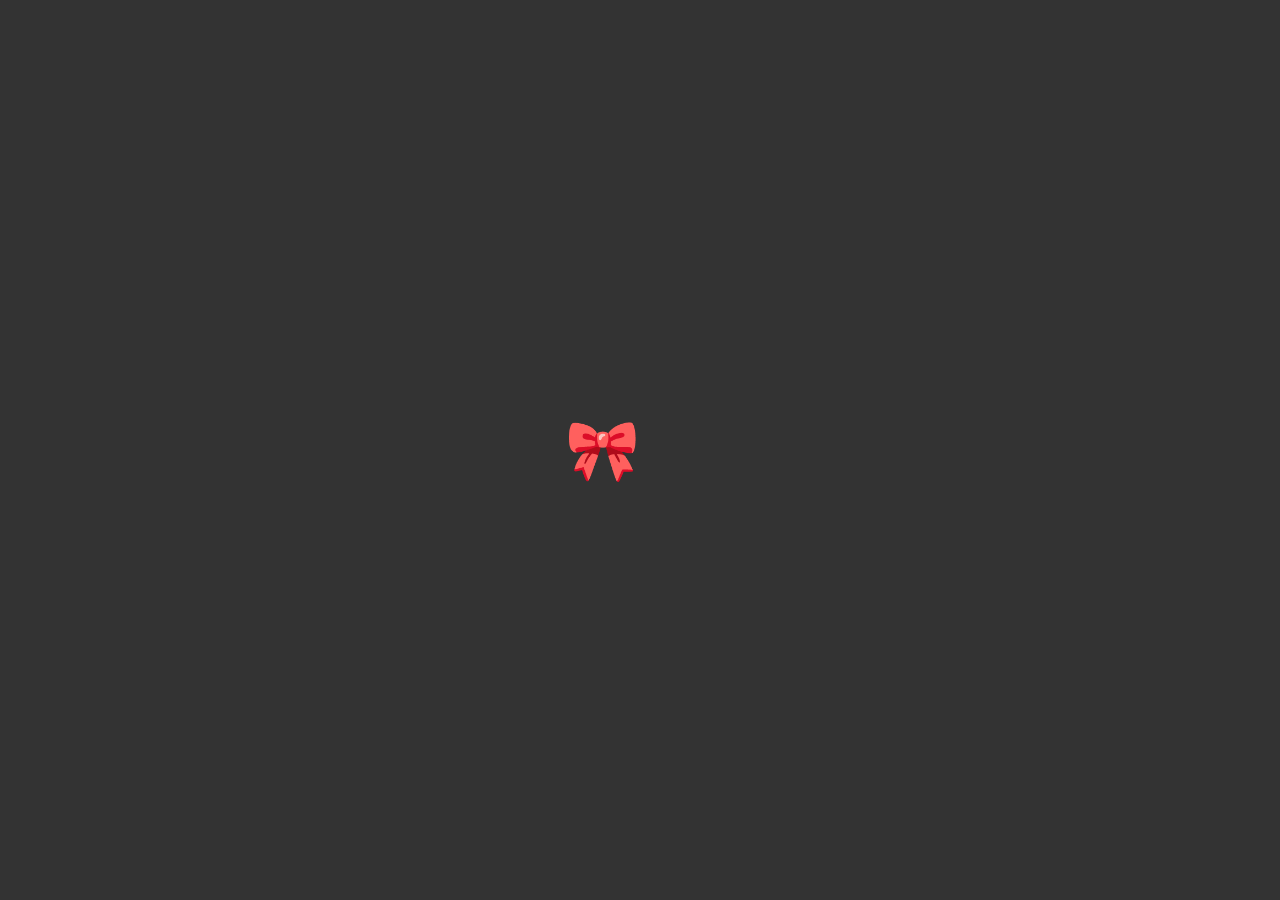
==== adventure.html @ eb998ced "Add files via upload" ====
<!DOCTYPE html>
<html lang="en">
<head>
    <meta charset="UTF-8">
    <meta name="viewport" content="width=device-width, initial-scale=1.0, maximu-scale=1.0">
    <title>Mandisa's Birthday</title>
    <link rel="stylesheet" href="style.css">
        <link rel="stylesheet" href="https://cdnjs.cloudflare.com/ajax/libs/font-awesome/6.5.1/css/all.min.css"
        integrity="sha512-DTOQO9RWCH3ppGqcWaEA1BIZOC6xxalwEsw9c2QQeAIftl+Vegovlnee1c9QX4TctnWMn13TZye+giMm8e2LwA=="
        crossorigin="anonymous" referrerpolicy="no-referrer" />
    <link
        href="https://fonts.googleapis.com/css2?family=Dancing+Script:wght@500;700&family=Poppins:wght@400;600&display=swap"
        rel="stylesheet">
    <script src="https://code.jquery.com/jquery-3.7.1.min.js"
        integrity="sha256-/JqT3SQfawRcv/BIHPThkBvs0OEvtFFmqPF/lYI/Cxo=" crossorigin="anonymous"></script>
</head>


<body class="adventurebody">

    <div class="gate gate-left">
        <div class="ribbon" id="ribbon">🎀</div>
    </div>
<div class="gate gate-right"></div>
    <div class="adventure-container">
       <div class="camera-wrapper">
        <img src="images/vintage _📸.jpg" class="camera-frame">
         <div class="camera-lens">
        <img src="images/slide.gif" class="slide active">
        <img src="images/picture.jpeg" class="slide">
        <img src="images/picture1.jpeg" class="slide">
        <img src="images/slideshow1.jpeg" class="slide">
        <img src="images/slideshow2.jpg" class="slide">
        <img src="images/slideshow3.jpeg" class="slide">
        <img src="images/slideshow4.jpg" class="slide">
        <video src="images/slideshow11.mp4" class="slide" autoplay muted playsinline loop></video>
        <img src="images/slideshow5.jpg" class="slide">
        <img src="images/slideshow8.jpg" class="slide">
        <img src="images/slideshow6.jpg" class="slide">
        <video src="images/slideshow9.mp4" class="slide" autoplay muted playsinline loop></video> 
        <video src="images/slideshow10.mp4" class="slide" autoplay muted playsinline loop></video>  
        <img src="images/slideshow7.jpg" class="slide">
        <img src="images/slideshow4.jpg" class="slide">
        
    </div>

     <div class="zone" id="zone-jump"></div>
     
       </div> 


   <div class="scene">
    <div class="book-wrapper">
    <div class="book">

      <!-- right inside page (always behind) -->
      <div class="page-right">
        <p class="right-title">🎂 Happy Birthday! 🎂</p>
        <p class="right-msg">
          Wishing you a day filled with love,
          laughter, and all the things that
          make you smile.<br><br>
          May this year bring you everything
          your heart desires. You deserve
          all the happiness in the world!<br><br>
          With love 💜
        </p>
      </div>

      <!-- cover that flips open -->
      <div class="cover" id="cover">
        <!-- front of cover -->
        <div class="cover-front">
          <div class="emoji">🎀</div>
          <p class="front-text">A message for you...</p>
          <p class="hint">Click to open 💌</p>
        </div>
        <!-- back of cover = left inside page -->
        <div class="cover-back">
          <div class="emoji">✨</div>
          <p class="left-msg">
            You are loved more than<br>
            words can say.<br><br>
            Today is your day —<br>
            celebrate every moment! 🎉
          </p>
        </div>
      </div>

    </div>
  </div>
  </div>

  <div class="decoration">
    <img src="images/balloon1.png">
    <img src="images/balloon2.png">
    <img src="images/heart.png">
    <img src="images/heart_letter.png">
    <img src="images/hat.png">
    <img src="images/smiley_icon.png">

  </div>

  <script>
        const ribbon = document.getElementById('ribbon');
        const gateLeft = document.querySelector('.gate-left');
        const gateRight = document.querySelector('.gate-right');

        ribbon.addEventListener('click', () => {
            gateLeft.classList.add('open');
            gateRight.classList.add('open');
        });
    </script>
    <script>
         let current = 0;
        const slides = document.querySelectorAll('.slide');

        document.getElementById('zone-jump').addEventListener('click', () => {
            current = (current + 1) % slides.length;
            showSlide(current);
        });

        function showSlide(index) {
            slides.forEach(s => s.classList.remove('active'));
            slides[index].classList.add('active');
        }
    </script>

    <script>
       document.getElementById('cover').addEventListener('click', function () {
  this.classList.toggle('open');
});
    </script>
</body>
</html>
---- style.css ----
@import url('https://fonts.googleapis.com/css2?family=Coiny&family=Titan+One&display=swap');
@import url('https://fonts.googleapis.com/css2?family=Nerko+One&family=Sriracha&display=swap');
@import url('https://fonts.googleapis.com/css2?family=Dancing+Script:wght@700&display=swap');

*{
    margin: 0;
    padding: 0;
    box-sizing: border-box;
}

:root{
      --color-pink: #feecea;
    --color-white: #fff;
    --color-black: #333;
    --color-text-pink: #FF7882;
    --color-heart: #FF7882;
    --color-bg-letter: #fff8e4;
    --color-border: #DACCBF;
    --color-purple: rgb(236, 76, 236);
}

.indexbody{
    position: relative;
    background-image:url('images/homepage.png');
background-repeat: no-repeat;
background-size: cover;
background-position: center;
    font-size: 16px;
    margin: 0;
    padding: 0;
    height: 100hv;
    animation: slideInLeft 1s ease-out; /* apply the animation */
}
@keyframes slideInLeft {
    from {
        transform: translateX(100%); /* starts off screen to the right */
        opacity: 0;
    }
    to {
        transform: translateX(0); /* slides into normal position */
        opacity: 1;
    }
}

.adventurebody{
    margin:0;
    padding:0;
    perspective: 3000px; /* gives the gate a 3D depth */
    overflow: hidden;
}

.adventure-container{
    position: relative;
    background-image: linear-gradient(var(--color-white), var(--color-white));
    background-repeat: no-repeat;
    background-size: cover;
    overflow: hidden;
    height: 100vh;
    width: 100%;
}
.container{
    position: relative;
    height: 100vh;
    width: auto;
    display: flex;
    flex-direction: column;  /* stack items vertically */
    justify-content: flex-end; /* push content to bottom */
    padding: 40px;
}

.button{
    display: inline-block;
    align-self: flex-start;
    margin-bottom: 50px;      
    padding: 15px 30px;
    font-size: 18px;
    color: var(--color-purple);
    border: 2px solid var(--color-purple);
    border-radius: 50px;
    cursor: pointer;
    text-decoration: none;
}

.container a{
    text-decoration: none;
}

.gate {
    position: fixed;
    top: 0;
    width: 50%;
    height: 100vh;
    background-color: var(--color-black);
    z-index: 999;
    transition: transform 1.5s ease-in-out;
}

.gate-left {
    left: 0;
    transform-origin: left;
    display: flex;
    justify-content: flex-end;  /* pushes ribbon to the middle */
    align-items: center;
}

.gate-right {
    right: 0;
    transform-origin: right;
}

/* ribbon sitting in the middle of the screen */
.ribbon {
    font-size: 60px;
    cursor: pointer;
    z-index: 1000;
    transition: transform 0.3s ease;
    user-select: none;
}

.ribbon:hover {
    transform: scale(1.2);  /* grows slightly on hover */
}

/* open state — added by JavaScript */
.gate-left.open {
    transform: rotateY(-110deg);
}

.gate-right.open {
    transform: rotateY(110deg);
}

.camera-wrapper {
    position: relative;
    display: inline-block;
    width: 700px;
}

.camera-frame {
    width: 100%;
    display: block;
    
}

/* white screen on the left of the camera */
.camera-lens {
    position: absolute;
    top: 35%;
    left: 12%;
    width: 45%;
    height: 50%;
    overflow: hidden;
    border-radius: 4px;
}

.slide {
    position: absolute;
    width: 100%;
    height: 100%;
    opacity: 0;
    transition: opacity 0.8s ease;
    object-fit: cover;
}

.slide.active {
    opacity: 1;
}
video.slide {
 width: 100%;
height: 100%;
object-fit: cover;
}
/* JUMP zone */
#zone-jump {
    position: absolute;
    top: 40%;
    right: 22%;
    width: 45px;
    height: 45px;
    border-radius: 50%;
    cursor: pointer;
    background: transparent;
}

/* glow on hover so user knows its clickable */
#zone-jump:hover {
    background: rgba(255, 255, 255, 0.15);
    box-shadow: 0 0 10px rgba(255, 255, 255, 0.5);
}


.scene {
  display: flex;
  justify-content: center;
  padding: 3rem 0;
  min-height: 420px;
  perspective: 1500px;
  padding-top: 10%;
  position: absolute;
  bottom: 30%;
  right:10%;
}

.book-wrapper {
  transform: rotateX(-15deg) rotateZ(5deg); 
  transform-style: preserve-3d;
}

.book {
  position: relative;
  width: 250px;
  height: 350px;
}

/* right inside page — sits behind, always visible */
.page-right {
  position: absolute;
  left: 0;
  top: 0;
  width: 100%;
  height: 100%;
  background: #fff0f6;
  border-radius: 0 12px 12px 0;
  border: 1px solid #f0c0d8;
  display: flex;
  flex-direction: column;
  justify-content: center;
  align-items: center;
  padding: 24px;
  text-align: center;
  z-index: 1;
}

/* the flipping cover */
.cover {
  position: absolute;
  left: 0;
  top: 0;
  width: 100%;
  height: 100%;
  transform-style: preserve-3d;
  transform-origin: left center;
  transition: transform 1s ease;
  z-index: 3;
  cursor: pointer;
}

.cover.open {
  transform: rotateY(-160deg);
}

/* front face of cover */
.cover-front {
  position: absolute;
  inset: 0;
  backface-visibility: hidden;
  -webkit-backface-visibility: hidden;
  background: linear-gradient(135deg, #ffb6c1, #d8b4fe);
  border-radius: 12px;
  display: flex;
  flex-direction: column;
  justify-content: center;
  align-items: center;
  padding: 20px;
  text-align: center;
  box-shadow: 4px 4px 20px rgba(0,0,0,0.15);
}

/* back face of cover = left inside page */
.cover-back {
  position: absolute;
  inset: 0;
  backface-visibility: hidden;
  -webkit-backface-visibility: hidden;
  transform: rotateY(180deg);
  background: #fdf0ff;
  border-radius: 12px;
  display: flex;
  flex-direction: column;
  justify-content: center;
  align-items: center;
  padding: 20px;
  text-align: center;
  box-shadow: -4px 4px 20px rgba(0,0,0,0.1);
}

.emoji {
  font-size: 46px;
  margin-bottom: 10px;
}

.front-text {
  font-family: Georgia, serif;
  font-size: 20px;
  color: white;
  font-style: italic;
}

.hint {
  font-size: 12px;
  color: rgba(255,255,255,0.9);
  margin-top: 14px;
  animation: blink 1.5s infinite;
}

.left-msg {
  font-family: Georgia, serif;
  font-size: 15px;
  color: #9333ea;
  line-height: 1.8;
}

.right-title {
  font-size: 18px;
  font-weight: 500;
  color: #9d174d;
  margin-bottom: 12px;
  font-family: Georgia, serif;
}

.right-msg {
  font-family: Georgia, serif;
  font-size: 14px;
  color: #be185d;
  line-height: 1.8;
}

@keyframes blink {
  0%, 100% { opacity: 1; }
  50%       { opacity: 0; }
}


.decoration {
  position: fixed; /* stays over everything */
  top: 0;
  left: 0;
  width: 100%;
  height: 100%;
  pointer-events: none; /* so decorations don't block clicks */
  z-index: 100;
}

.decoration img {
 position: absolute;
 opacity:0.85;
 animation: float 4s ease-in-out infinite;
 
}

.decoration img:nth-child(1) { top: 5%;  left: 3%;  width: 80px; }
.decoration img:nth-child(2) { top: 8%;  right: 4%; width: 70px; }
.decoration img:nth-child(3) { bottom: 15%; right: 5%; width: 50px; }
.decoration img:nth-child(4) { bottom: 10%; left: 6%; width: 90px; }
.decoration img:nth-child(5) { top: 8%; left: 49%; width: 60px; }
.decoration img:nth-child(6) { bottom: 10%; right: 40%; width: 90px; }

@keyframes float {
  0%, 100% { transform: translateY(0px);   }
  50%       { transform: translateY(-12px); }
}



/* ─── RESPONSIVE ─────────────────────────── */

/* Tablet (max 1024px) */
@media (max-width: 1024px) {

  .camera-wrapper {
    width: 500px;
  }

  .scene {
    right: 5%;
    bottom: 25%;
  }

  .book {
    width: 200px;
    height: 300px;
  }

  .front-text { font-size: 17px; }
  .right-title { font-size: 15px; }
  .right-msg   { font-size: 12px; }
  .left-msg    { font-size: 13px; }
}

/* Mobile (max 768px) */
@media (max-width: 768px) {

  /* stack camera and book vertically */
  .adventure-container {
    display: flex;
    flex-direction: column;
    align-items: center;
    height: auto;
    min-height: 100vh;
    overflow-y: auto;
  }

  .camera-wrapper {
    width: 90vw;
    max-width: 400px;
    margin-top: 20px;
  }

  /* lens position scales with camera */
  .camera-lens {
    top: 35%;
    left: 12%;
    width: 45%;
    height: 50%;
  }

  /* book sits below camera */
  .scene {
    position: relative;
    bottom: auto;
    right: auto;
    padding-top: 30px;
    padding-bottom: 40px;
    min-height: unset;
    width: 100%;
    justify-content: center;
  }

  .book-wrapper {
    transform: rotateX(-10deg) rotateZ(3deg);
  }

  .book {
    width: 180px;
    height: 270px;
  }

  .emoji      { font-size: 34px; }
  .front-text { font-size: 16px; }
  .hint       { font-size: 11px; }
  .right-title{ font-size: 14px; }
  .right-msg  { font-size: 11px; }
  .left-msg   { font-size: 12px; }

  /* ribbon stays centered */
  .ribbon { font-size: 44px; }

  /* decorations smaller on mobile */
  .decoration img:nth-child(1) { width: 50px; }
  .decoration img:nth-child(2) { width: 45px; }
  .decoration img:nth-child(3) { width: 35px; }
  .decoration img:nth-child(4) { width: 55px; }
  .decoration img:nth-child(5) { width: 40px; }
  .decoration img:nth-child(6) { width: 55px; }
}

/* Small mobile (max 480px) */
@media (max-width: 480px) {

  .camera-wrapper {
    width: 95vw;
  }

  .book {
    width: 150px;
    height: 230px;
  }

  .emoji      { font-size: 28px; }
  .front-text { font-size: 14px; }
  .right-title{ font-size: 12px; }
  .right-msg  { font-size: 10px; line-height: 1.6; }
  .left-msg   { font-size: 11px; }

  /* tighten decoration positions on small screens */
  .decoration img:nth-child(1) { top: 2%;  left: 1%;  width: 40px; }
  .decoration img:nth-child(2) { top: 2%;  right: 1%; width: 38px; }
  .decoration img:nth-child(3) { bottom: 12%; right: 2%; width: 30px; }
  .decoration img:nth-child(4) { bottom: 8%;  left: 2%;  width: 42px; }
  .decoration img:nth-child(5) { top: 5%;  left: 44%; width: 35px; }
  .decoration img:nth-child(6) { bottom: 8%; right: 2%; width: 42px; }
}


/* ─── INDEX PAGE RESPONSIVE ─────────────────────────── */

/* Tablet (max 1024px) */
@media (max-width: 1024px) {
  .container {
    padding: 30px;
  }

  .button {
    font-size: 16px;
    padding: 12px 24px;
  }
}

/* Mobile (max 768px) */
@media (max-width: 768px) {
  .indexbody {
    background-position: center;  /* keeps bg image centered on mobile */
  }

  .container {
    padding: 20px;
    justify-content: flex-end;    /* keeps button at bottom */
  }

  .button {
    font-size: 15px;
    padding: 12px 22px;
    margin-bottom: 40px;
  }
}

/* Small mobile (max 480px) */
@media (max-width: 480px) {
  .container {
    padding: 15px;
    align-items: center;          /* centers button horizontally */
    justify-content: flex-end;
  }

  .button {
    font-size: 14px;
    padding: 10px 20px;
    margin-bottom: 30px;
    text-align: center;
    width: 80%;                   /* stretches button on small screens */
  }

  .button i {
    font-size: 18px !important;   /* scales icon down */
  }
}
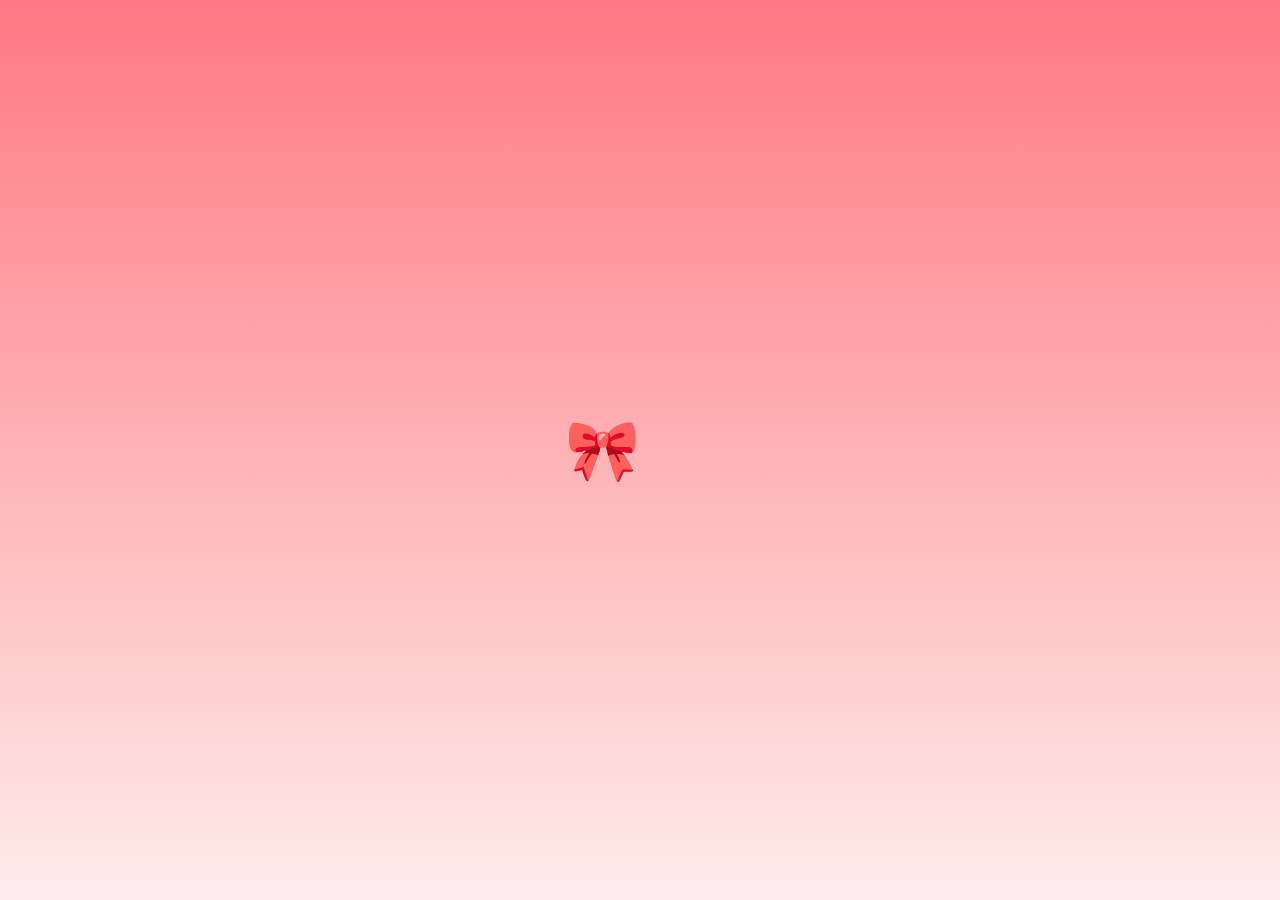
==== commit 34d53143: "Add files via upload" ====
--- a/adventure.html
+++ b/adventure.html
@@ -24,7 +24,7 @@
 <div class="gate gate-right"></div>
     <div class="adventure-container">
        <div class="camera-wrapper">
-        <img src="images/vintage _📸.jpg" class="camera-frame">
+        <img src="images/vintage_camera.jpg" class="camera-frame">
          <div class="camera-lens">
         <img src="images/slide.gif" class="slide active">
         <img src="images/picture.jpeg" class="slide">
@@ -55,15 +55,23 @@
 
       <!-- right inside page (always behind) -->
       <div class="page-right">
-        <p class="right-title">🎂 Happy Birthday! 🎂</p>
+        <p class="right-title">🎂 Happy 23rd Birthday! 🎂</p>
         <p class="right-msg">
-          Wishing you a day filled with love,
-          laughter, and all the things that
-          make you smile.<br><br>
-          May this year bring you everything
-          your heart desires. You deserve
-          all the happiness in the world!<br><br>
+          Everytime your birthday comes around, 
+          I always thank all the Gods and stars that are
+          reponsible for us having to meet.
+          <br>
+          You are one of the most beautiful things
+          that made my time eMontebello worth it.
+          You have no idea how much I love and appreciate
+          you for being in my life.
+          <br>
+          Anyways, have a great day.
+          <br>
           With love 💜
+          Mabedii <br>
+          Ps. ungangikhumbuzi ukuthi umdala kumani
+          I know lol
         </p>
       </div>
 
@@ -97,10 +105,19 @@
     <img src="images/heart.png">
     <img src="images/heart_letter.png">
     <img src="images/hat.png">
-    <img src="images/smiley_icon.png">
+    <img src="images/flowers1.jpg">
+    <img src="images/decorate_flower.png">
 
   </div>
+<div class="flag_birthday">
+ <img src="/images/1.png" alt="" width="350" class="flag__left">
+  <img src="/images/1.png" alt="" width="350" class="flag__right">
 
+</div>
+
+<div class="flower_floor">
+  <img src="images/groundflowers.jpg" class="flower_left">
+</div>
   <script>
         const ribbon = document.getElementById('ribbon');
         const gateLeft = document.querySelector('.gate-left');
--- a/style.css
+++ b/style.css
@@ -46,7 +46,7 @@
     margin:0;
     padding:0;
     perspective: 3000px; /* gives the gate a 3D depth */
-    overflow: hidden;
+   overflow-x: hidden; /* prevents horizontal scroll when gates open */
 }
 
 .adventure-container{
@@ -90,7 +90,7 @@
     top: 0;
     width: 50%;
     height: 100vh;
-    background-color: var(--color-black);
+    background: linear-gradient(var(--color-heart),var(--color-pink));
     z-index: 999;
     transition: transform 1.5s ease-in-out;
 }
@@ -209,7 +209,9 @@
 .book {
   position: relative;
   width: 250px;
-  height: 350px;
+  height: 450px;
+  top:30%;
+  right:5%;
 }
 
 /* right inside page — sits behind, always visible */
@@ -219,7 +221,7 @@
   top: 0;
   width: 100%;
   height: 100%;
-  background: #fff0f6;
+  background: rgb(230, 179, 84);
   border-radius: 0 12px 12px 0;
   border: 1px solid #f0c0d8;
   display: flex;
@@ -255,7 +257,7 @@
   inset: 0;
   backface-visibility: hidden;
   -webkit-backface-visibility: hidden;
-  background: linear-gradient(135deg, #ffb6c1, #d8b4fe);
+  background: linear-gradient(135deg,rgb(239, 239, 102), rgb(230, 179, 84) );
   border-radius: 12px;
   display: flex;
   flex-direction: column;
@@ -273,7 +275,7 @@
   backface-visibility: hidden;
   -webkit-backface-visibility: hidden;
   transform: rotateY(180deg);
-  background: #fdf0ff;
+  background: rgb(239, 239, 102);
   border-radius: 12px;
   display: flex;
   flex-direction: column;
@@ -342,25 +344,78 @@
 }
 
 .decoration img {
- position: absolute;
- opacity:0.85;
- animation: float 4s ease-in-out infinite;
- 
-}
-
-.decoration img:nth-child(1) { top: 5%;  left: 3%;  width: 80px; }
-.decoration img:nth-child(2) { top: 8%;  right: 4%; width: 70px; }
-.decoration img:nth-child(3) { bottom: 15%; right: 5%; width: 50px; }
-.decoration img:nth-child(4) { bottom: 10%; left: 6%; width: 90px; }
-.decoration img:nth-child(5) { top: 8%; left: 49%; width: 60px; }
-.decoration img:nth-child(6) { bottom: 10%; right: 40%; width: 90px; }
+    position: absolute;
+    opacity: 0;
+    animation: float 4s ease-in-out infinite;
+}
+
+.decoration img:nth-child(1) { top: 5%;    left: 3%;    width: 80px; animation: spread1 0.8s 0s    ease-out forwards, float 4s 0.8s  ease-in-out infinite; }
+.decoration img:nth-child(2) { top: 3%;    left: 40%;   width: 70px; animation: spread2 0.8s 0.1s  ease-out forwards, float 4s 0.9s  ease-in-out infinite; }
+.decoration img:nth-child(3) { bottom: 15%; right: 5%;  width: 50px; animation: spread3 0.8s 0.15s ease-out forwards, float 4s 0.95s ease-in-out infinite; }
+.decoration img:nth-child(4) { bottom: 10%; left: 6%;   width: 90px; animation: spread4 0.8s 0.2s  ease-out forwards, float 4s 1s    ease-in-out infinite; }
+.decoration img:nth-child(5) { top: 10%;   right: 30%;  width: 60px; animation: spread5 0.8s 0.1s  ease-out forwards, float 4s 0.9s  ease-in-out infinite; }
+.decoration img:nth-child(6) { bottom: 10%; right: 40%; width: 90px; animation: spread6 0.8s 0.05s ease-out forwards, float 4s 0.85s ease-in-out infinite; }
+.decoration img:nth-child(7) { bottom: 50%; left: 35%;  width: 80px; animation: spread7 0.8s 0.2s  ease-out forwards, float 4s 1s    ease-in-out infinite; }
+
+/* Each spread goes FROM an offset that lands ~center of screen TO its real spot */
+@keyframes spread1 { from { transform: translate(40vw,  40vh); opacity:0; } to { transform: translate(0,0); opacity:0.85; } }
+@keyframes spread2 { from { transform: translate(10vw,  45vh); opacity:0; } to { transform: translate(0,0); opacity:0.85; } }
+@keyframes spread3 { from { transform: translate(-40vw,-30vh); opacity:0; } to { transform: translate(0,0); opacity:0.85; } }
+@keyframes spread4 { from { transform: translate(40vw, -35vh); opacity:0; } to { transform: translate(0,0); opacity:0.85; } }
+@keyframes spread5 { from { transform: translate(-30vw, 35vh); opacity:0; } to { transform: translate(0,0); opacity:0.85; } }
+@keyframes spread6 { from { transform: translate(-10vw,-30vh); opacity:0; } to { transform: translate(0,0); opacity:0.85; } }
+@keyframes spread7 { from { transform: translate(15vw,  10vh); opacity:0; } to { transform: translate(0,0); opacity:0.85; } }
 
 @keyframes float {
-  0%, 100% { transform: translateY(0px);   }
-  50%       { transform: translateY(-12px); }
-}
-
-
+    0%   { transform: translate(0, 0); }
+    50%  { transform: translate(10px, -12px); }
+    100% { transform: translate(0, 0); }
+}
+
+.flag_birthday{
+    position: fixed;
+    display: flex;
+    justify-content: space-between;
+    transform: translateY(-200px);
+    animation: translateYflag 1s ease-out forwards;
+    top:0%;
+    gap: 100%;
+}
+
+@keyframes translateYflag {
+    to {
+        transform: translateY(-10px);
+    }
+}
+
+.flag__birthday .flag__left{
+    transform: rotate(-10deg) translate(-20px,30px);
+}
+.flag__birthday .flag__right{
+    transform: rotate(10deg) translate(20px,30px) scaleX(-1);
+}
+
+
+.flower_floor{
+    position: fixed;
+    bottom:0%;
+    width: 30%;
+    height: 20%;
+    display: flex;
+    opacity: 0.5;
+    justify-content: space-between;
+    animation: translateYflower 1s ease-out forwards;
+}
+
+@keyframes translateYflower {
+    to {
+        from { transform: translateY(0); }
+    to   { transform: translateY(-10px);}
+}
+}
+.flower_floor .flower__left{
+    transform: rotate(-10deg) translate(-20px,30px);
+}
 
 /* ─── RESPONSIVE ─────────────────────────── */
 
@@ -378,7 +433,9 @@
 
   .book {
     width: 200px;
-    height: 300px;
+    height: 350px;
+    top: 0%;
+    right:1%;
   }
 
   .front-text { font-size: 17px; }
@@ -431,8 +488,10 @@
   }
 
   .book {
-    width: 180px;
-    height: 270px;
+    width: 200px;
+    height: 350px;
+    top:0%;
+    right: 1%;
   }
 
   .emoji      { font-size: 34px; }
@@ -462,8 +521,10 @@
   }
 
   .book {
-    width: 150px;
-    height: 230px;
+    width: 200px;
+    height: 350px;
+     top:0%;
+    right:1%;
   }
 
   .emoji      { font-size: 28px; }
